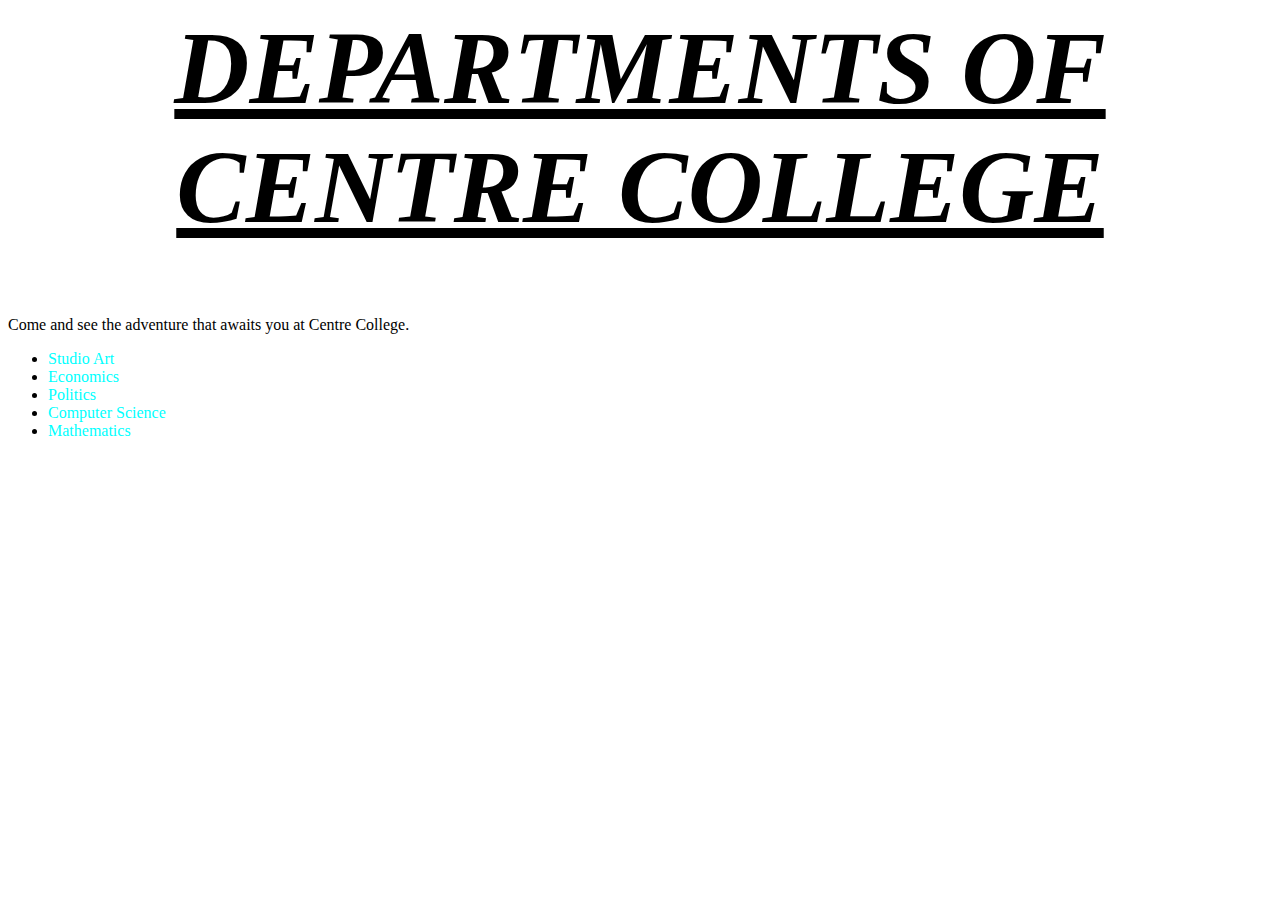
==== SiteB/index.html @ 5c92b015 "Muchiri edited this" ====
<html>
    
  <head>
      
    <title>Departmental Page</title>
      
       <link href="../SiteB/css/siteB.css" type="text/css" rel="stylesheet" />
      
  </head>
    
  <body id="landing">
      
    <h1 class="program">Departments of Centre College</h1>
    
    <p>Come and see the adventure that awaits you at Centre College.</p>
    
    <ul class="navigation">
        
    <li><a href="DivI/studioArt.html">Studio Art</a></li>
        
      <li><a href="DivII/Economics.html">Economics</a></li>
        
      <li><a href="DivII/Politics.html">Politics</a></li>
        
      <li><a href="DivIII/ComputerScience.html">Computer Science</a></li>
        
      <li><a href="DivIII/Mathematics.html">Mathematics</a></li>
        
    </ul>
      
      
  </body>
    
</html>
---- SiteB/css/siteB.css ----
.program {
text-align: center; text-transform:uppercase;  font-style: italic;  text-decoration: underline;  font-size: 650%; animation-name: anime;  animation-duration: 15s; animation-iteration-count: infinite; }
@keyframes anime {
    from{background-color: currentColor:}
    to{background-color: black;}
}

#Politics {
text-align: center; text-transform: uppercase; background-color: black; background-repeat: no-repeat; background-size: cover;
color: white;}

#StudioArt{ text-align: center; text-transform: uppercase; background-repeat: no-repeat; background-image: url(https://www.centre.edu/wp-content/uploads/2019/10/Northside-Mural_1.jpg); background-size: cover;
color:floralwhite; }

#Economics{
text-align: center; text-transform: uppercase; background-repeat: no-repeat; background-size: cover; background-image: url(https://www.centre.edu/wp-content/uploads/2018/10/economicsconference-header-news.jpg); color:black; }

#Mathematics{
text-align: center; text-transform: uppercase; background-repeat: no-repeat; background-size:cover; background-image: url(https://www.centre.edu/wp-content/uploads/2018/06/socialjustice-news-header-1.jpg);
color: lightcoral;}


#ComputerScience{
text-align: center;text-transform: uppercase; background-repeat: no-repeat; background-size:cover; background-image: url(https://www.centre.edu/wp-content/uploads/2020/05/2020-05-23_14.17.37.png) ;
color:aquamarine;}

table { font-family: monospace; width: 100%; font-size: 350%; align-self: center;}

th{font-weight: 900; text-align: center; border: solid 3px ; margin: auto;}

tbody { border: solid 2px;}

td {border: solid;padding: 10px; 3px;}

table:hover;{ background-color: blue;}


a:link {
color: aqua;
text-decoration: none;}
a:visited {
color: black;}
a:hover {
color: deeppink;
text-decoration: underline;}

  
}


  .navigation {
    
    background-color: brown;
    
    
    
}
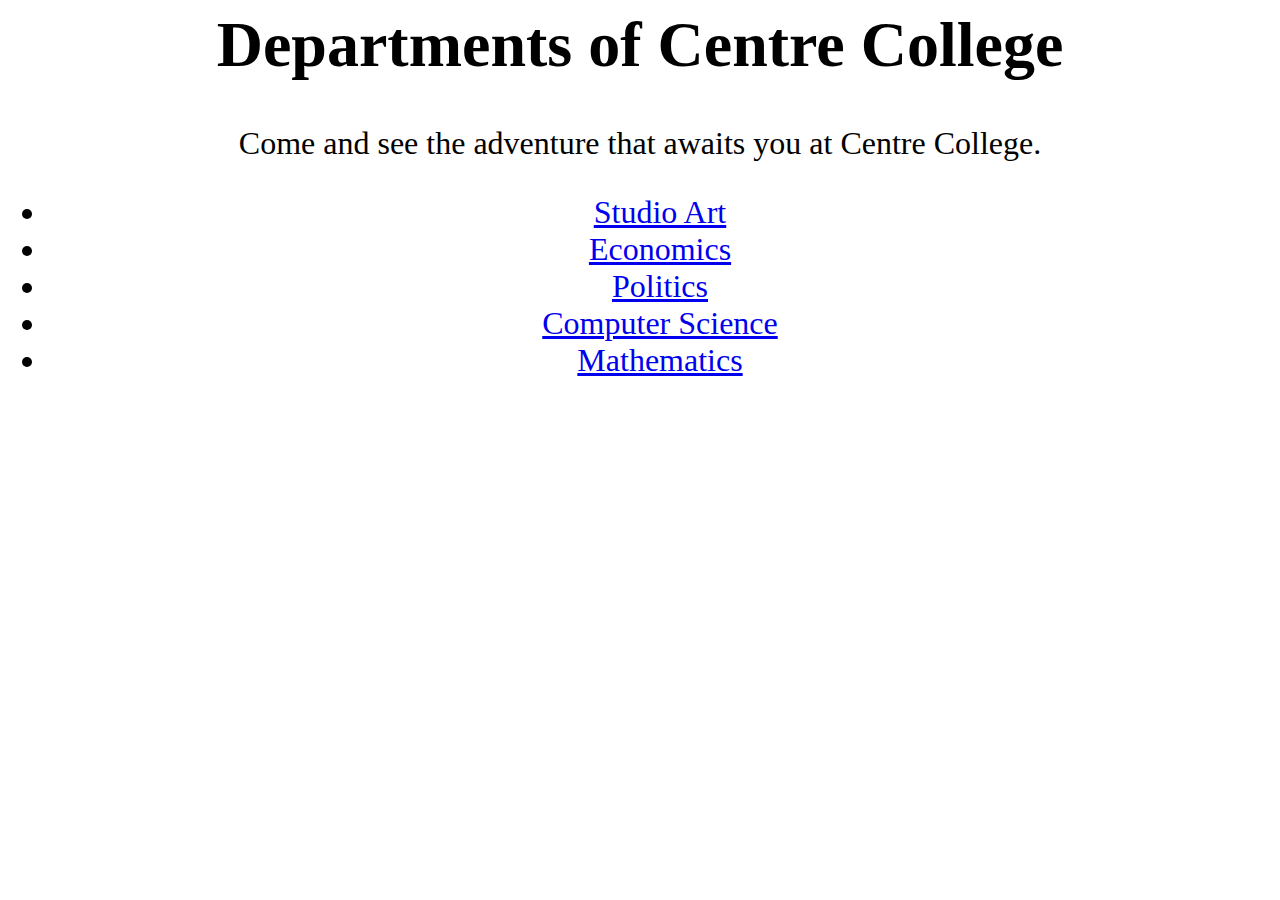
==== commit ac274a8e: "Muchiri edited this file" ====
--- a/SiteB/index.html
+++ b/SiteB/index.html
@@ -4,13 +4,36 @@
       
     <title>Departmental Page</title>
       
-       <link href="../SiteB/css/siteB.css" type="text/css" rel="stylesheet" />
+      <style>
+          
+      
+      .Twin{
+            animation-name: twin;
+            animation-duration: 5s;
+            animation-iteration-count: infinite;
+            text-align: center;
+            font-family: serif;
+            font-size: 200%;
+            
+        }
+        @keyframes twin {
+             0%{ background-color:gold;}
+            25%{ background-color: aquamarine;}
+            75%{background-color: red;}
+            100%{background-color: deepskyblue;}
+        }
+      
+      
+      
+      
+      </style>
+      
       
   </head>
     
-  <body id="landing">
+  <body   class="Twin">
       
-    <h1 class="program">Departments of Centre College</h1>
+    <h1>Departments of Centre College</h1>
     
     <p>Come and see the adventure that awaits you at Centre College.</p>
     
@@ -31,4 +54,4 @@
       
   </body>
     
-</html>
+</html>